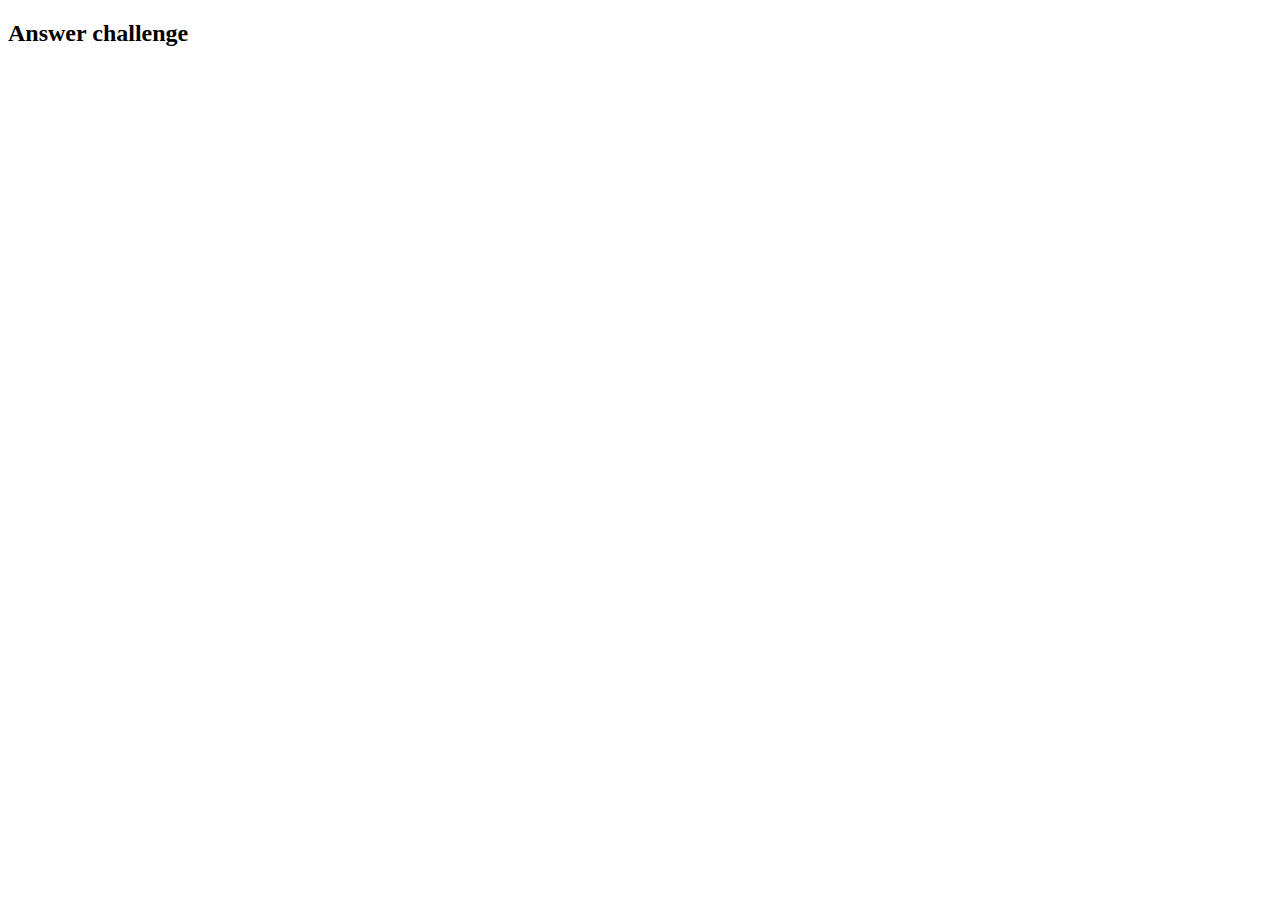
==== index.html @ 3f5bb3b9 "update code" ====
<!DOCTYPE html>
<html lang="en">
  <head>
    <meta charset="UTF-8" />
    <meta http-equiv="X-UA-Compatible" content="IE=edge" />
    <meta name="viewport" content="width=device-width, initial-scale=1.0" />
    <title>Document</title>
  </head>
  <body>
    <h2>Answer challenge</h2>
    <script src="./challenge1.js"></script>
  </body>
</html>
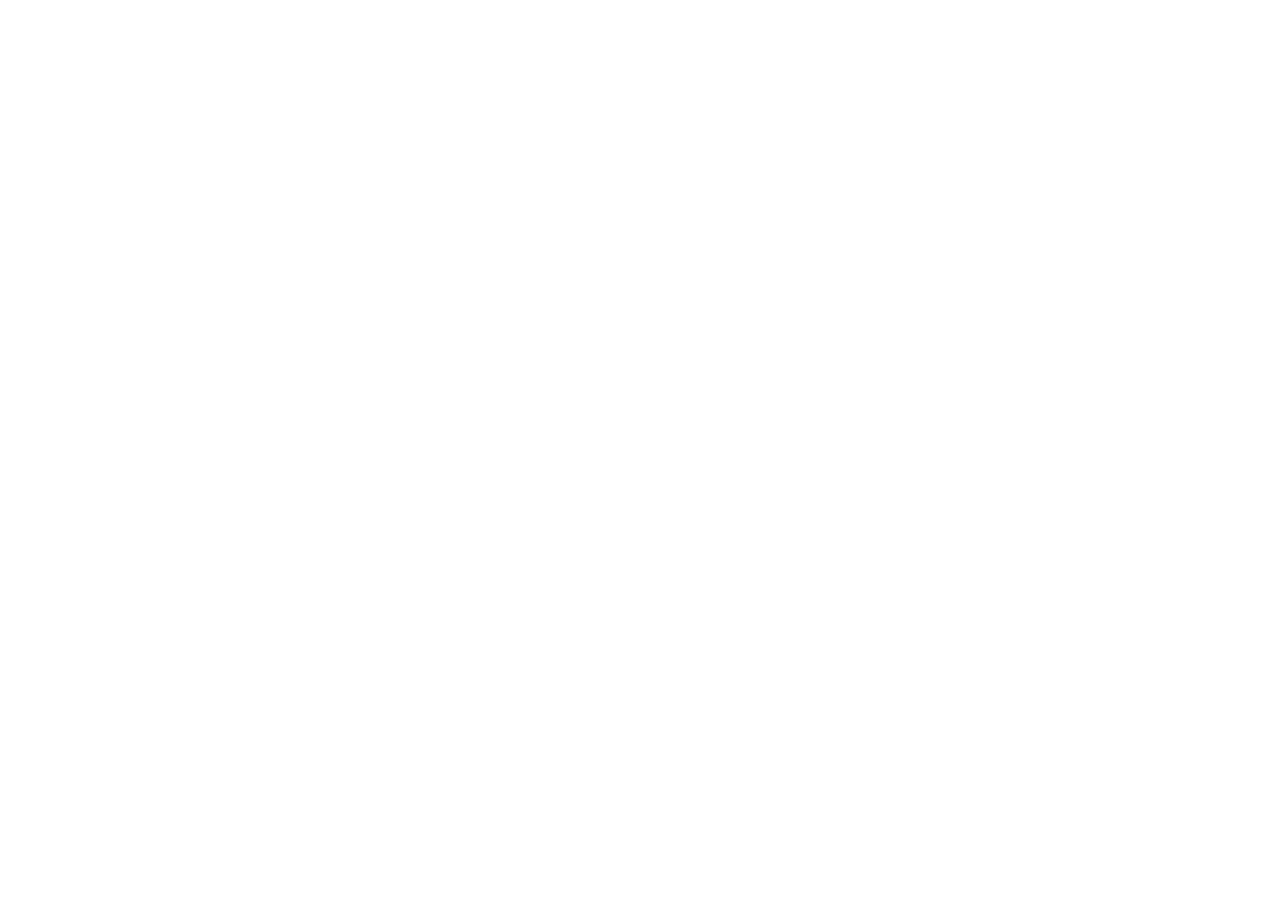
==== commit 46972e20: "update code" ====
--- a/index.html
+++ b/index.html
@@ -6,8 +6,5 @@
     <meta name="viewport" content="width=device-width, initial-scale=1.0" />
     <title>Document</title>
   </head>
-  <body>
-    <h2>Answer challenge</h2>
-    <script src="./challenge1.js"></script>
-  </body>
+  <body></body>
 </html>
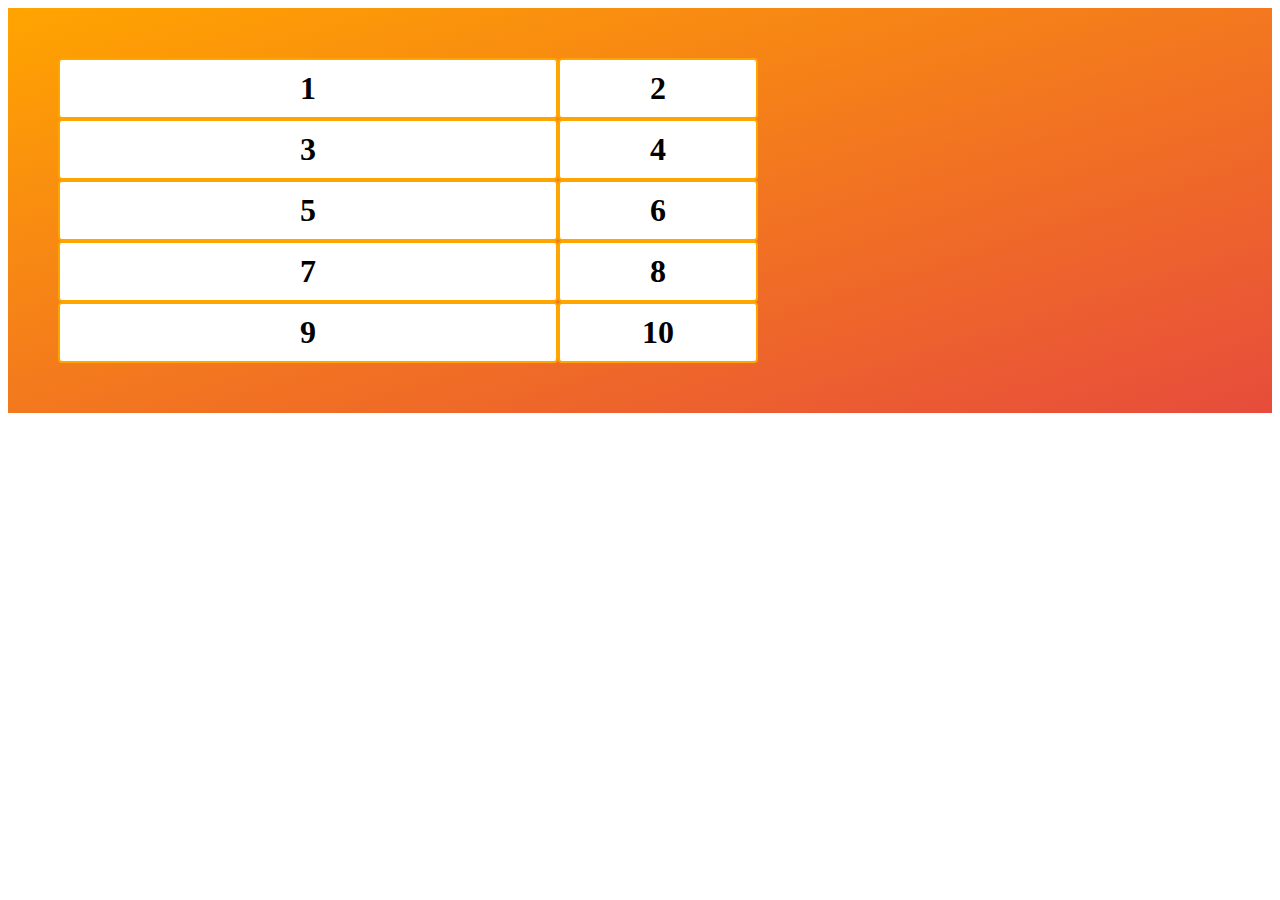
==== commit ca088076: "update code" ====
--- a/index.html
+++ b/index.html
@@ -4,7 +4,25 @@
     <meta charset="UTF-8" />
     <meta http-equiv="X-UA-Compatible" content="IE=edge" />
     <meta name="viewport" content="width=device-width, initial-scale=1.0" />
+    <link rel="stylesheet" href="grid.css">
     <title>Document</title>
   </head>
-  <body></body>
+  <body>
+    <div class="container">
+      <div class="item item1">1</div>
+      <div class="item item2">2</div>
+      <div class="item item3">3</div>
+      <div class="item item4">4</div>
+      <div class="item item5">5</div>
+      <div class="item item6">6</div>
+      <div class="item item7">7</div>
+      <div class="item item8">8</div>
+      <div class="item item9">9</div>
+      <div class="item item10">10</div>
+    </div>
+  </body>
+
+  <!-- <script src="./generator.js"></script> -->
+  <!-- <script src="./function.js"></script> -->
+  <!-- <script src="./weakMap.js"></script> -->
 </html>
--- a/grid.css
+++ b/grid.css
@@ -0,0 +1,17 @@
+.container {
+  background-image: linear-gradient(to right bottom, #ffa400, #e74c3c);
+  height: auto;
+  padding: 50px;
+  display: grid;
+  grid-template-columns: 500px 200px;
+}
+.item {
+  color: black;
+  font-weight: bold;
+  font-size: 2rem;
+  text-align: center;
+  padding: 10px;
+  background-color: #fff;
+  border-radius: 4px;
+  border: 2px solid orange;
+}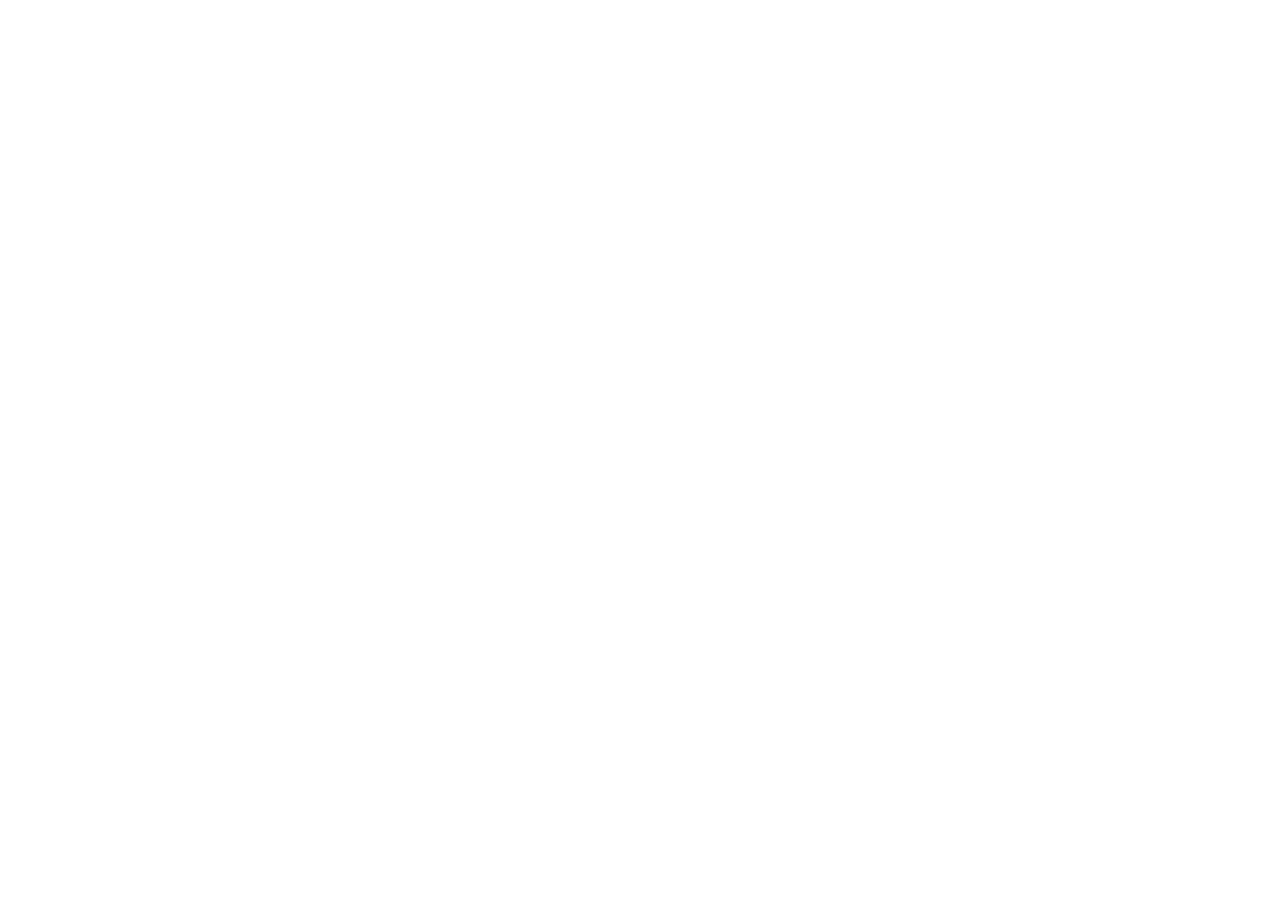
==== commit 401defb3: "update code" ====
--- a/index.html
+++ b/index.html
@@ -8,20 +8,7 @@
     <title>Document</title>
   </head>
   <body>
-    <div class="container">
-      <div class="item item1">1</div>
-      <div class="item item2">2</div>
-      <div class="item item3">3</div>
-      <div class="item item4">4</div>
-      <div class="item item5">5</div>
-      <div class="item item6">6</div>
-      <div class="item item7">7</div>
-      <div class="item item8">8</div>
-      <div class="item item9">9</div>
-      <div class="item item10">10</div>
-    </div>
   </body>
-
   <!-- <script src="./generator.js"></script> -->
   <!-- <script src="./function.js"></script> -->
   <!-- <script src="./weakMap.js"></script> -->
